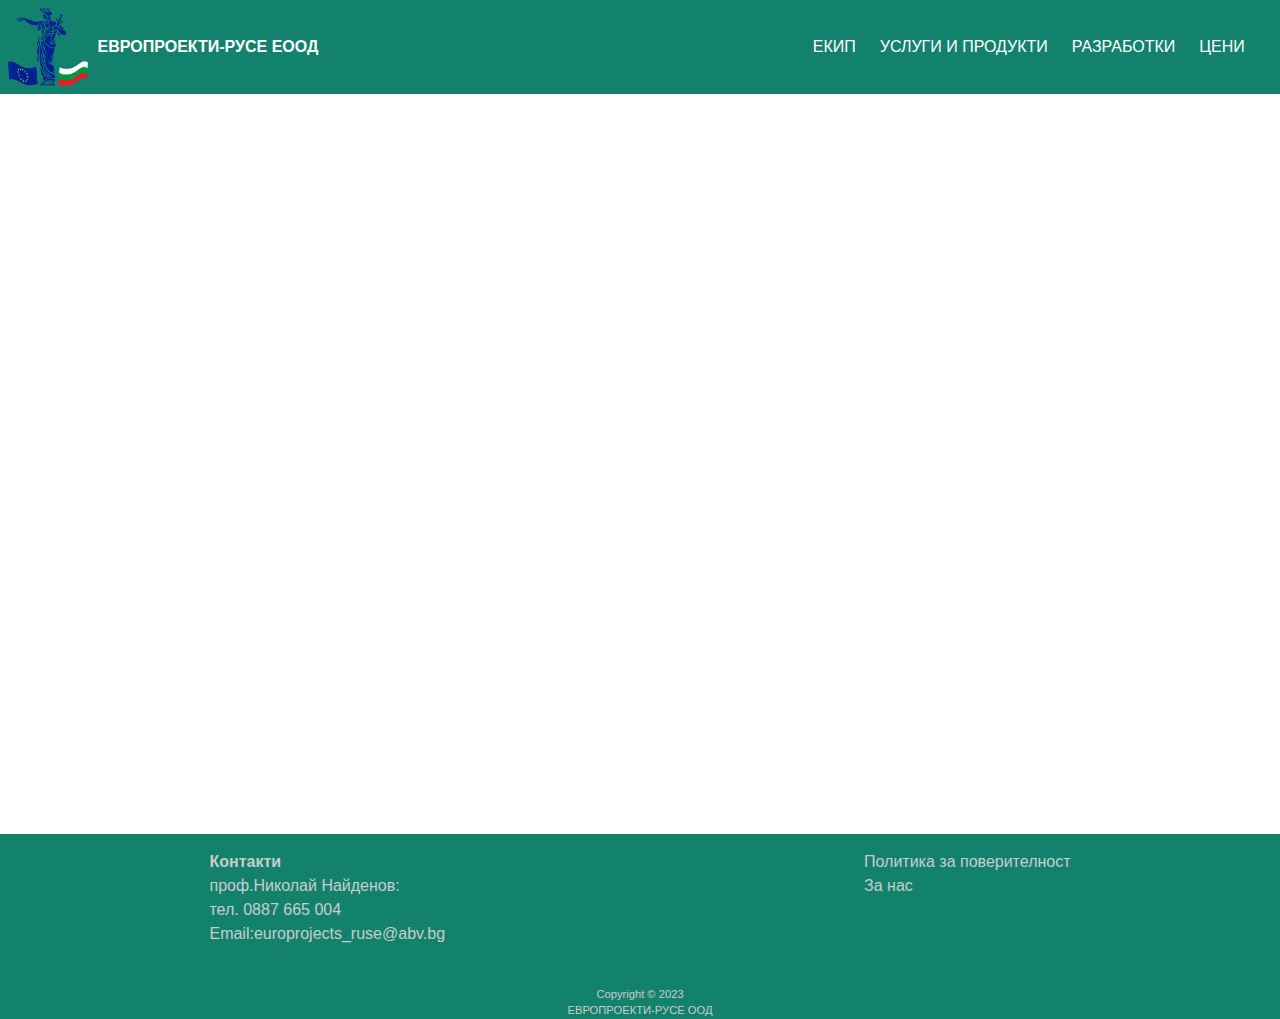
==== euro-projects/home.html @ 1c2e4356 "Update home.html" ====
<!DOCTYPE html>
<html lang="en">

<head>
    <meta charset="UTF-8">
    <meta name="viewport" content="width=device-width, initial-scale=1.0">
    <link rel="stylesheet" href="./styles/site.css">
    <title>ЕВРОПРОЕКТИ-РУСЕ</title>
</head>

<body>

    <div class="site">

        <header class="site-header">
            <div class="container">
                <div class="logo">
                    <!-- <img src="./images/Ruse-logo.svg" alt="Ruse-logo"> -->
                    <img src="./images/ruse-logo2.png" alt="Ruse-logo">
                    <div class="logo-content">
                        <a href="./home.html">ЕВРОПРОЕКТИ-РУСЕ ЕООД</a>
                        <!-- <span>ЕВРОПРОЕКТИ-РУСЕ ООД</span> -->
                    </div>
                </div>
                <nav class="site-nav">
                    <ul>
                        <li><a href="./team.html">ЕКИП</a></li>
                        <li><a href="./products.html">УСЛУГИ И ПРОДУКТИ</a></li>
                        <li><a href="">РАЗРАБОТКИ</a></li>
                        <li><a href="">ЦЕНИ</a></li>
                    </ul>
                </nav>
            </div>
        </header>

        <main>

            <div class="home-site">
                <h1>Консултиране, управление на проекти и маркетинг в замеделието</h1>
                <div class="container">
                    <aside class="logo-list">
                        <ul>
                            <li class="interreg"><a href="https://interregrobg.eu/en/"><img src="./images/interreg-logo.jpg" alt=""></a></li>
                            <li><img src="./images/logo-4.png" alt=""><a href="https://www.eufunds.bg/bg/vomr/node/12158">СПРЗСР</a></li>
                            <li><img src="./images/logo-4.png" alt=""><a href="https://www.eufunds.bg/bg/ophrd">ОП 'РЧР'</a></li>
                            <li><img src="./images/logo-4.png" alt=""><a href="https://www.eea.europa.eu/bg/about-us/who">ОП 'ОС'</a></li>
                            <li><img src="./images/logo-4.png" alt=""><a href="https://opic.bg/">ОП 'ИК'</a></li>
                            <li><img src="./images/logo-4.png" alt=""><a href="https://www.eufunds.bg/bg/opgg">Добро Управление</a></li>
                        </ul>
                    </aside>
                    <div class="home-content">
                        <div class="home-img">
                            <img src="./images/map-3.png" alt="">
                            <h2>Балансирано и устойчиво развитие на бизнеса и общностите в селските райони</h2>
                        </div>
                    </div>
                </div>
            </div>
        </main>

        <div class="site-footer">
            <div class="container">
                <div class="contacts">
                    <span>Контакти</span>
                    <ul>
                        <li>проф.Николай Найденов:</li>
                        <li>тел. 0887 665 004</li>
                        <li>Email:europrojects_ruse@abv.bg</li>
                    </ul>
                </div>
                <div class="about-us">
                    <ul>
                        <li><a href="">Политика за поверителност</a></li>
                        <li><a href="">За нас</a></li>
                    </ul>
                </div>
            </div>
            <p>Copyright © 2023</p>
            <p>ЕВРОПРОЕКТИ-РУСЕ ООД</p>
        </div>
    </div>

</body>

</html>
---- euro-projects/styles/site.css ----
@import url(./layout.css);
@import url(./reset.css);
@import url(./typography.css);
@import url(./navigation.css);
@import url(./home.css);
@import url(./team.css);
@import url(./products.css);
@import url(./requestForm.css);
@import url(./site-footer.css);
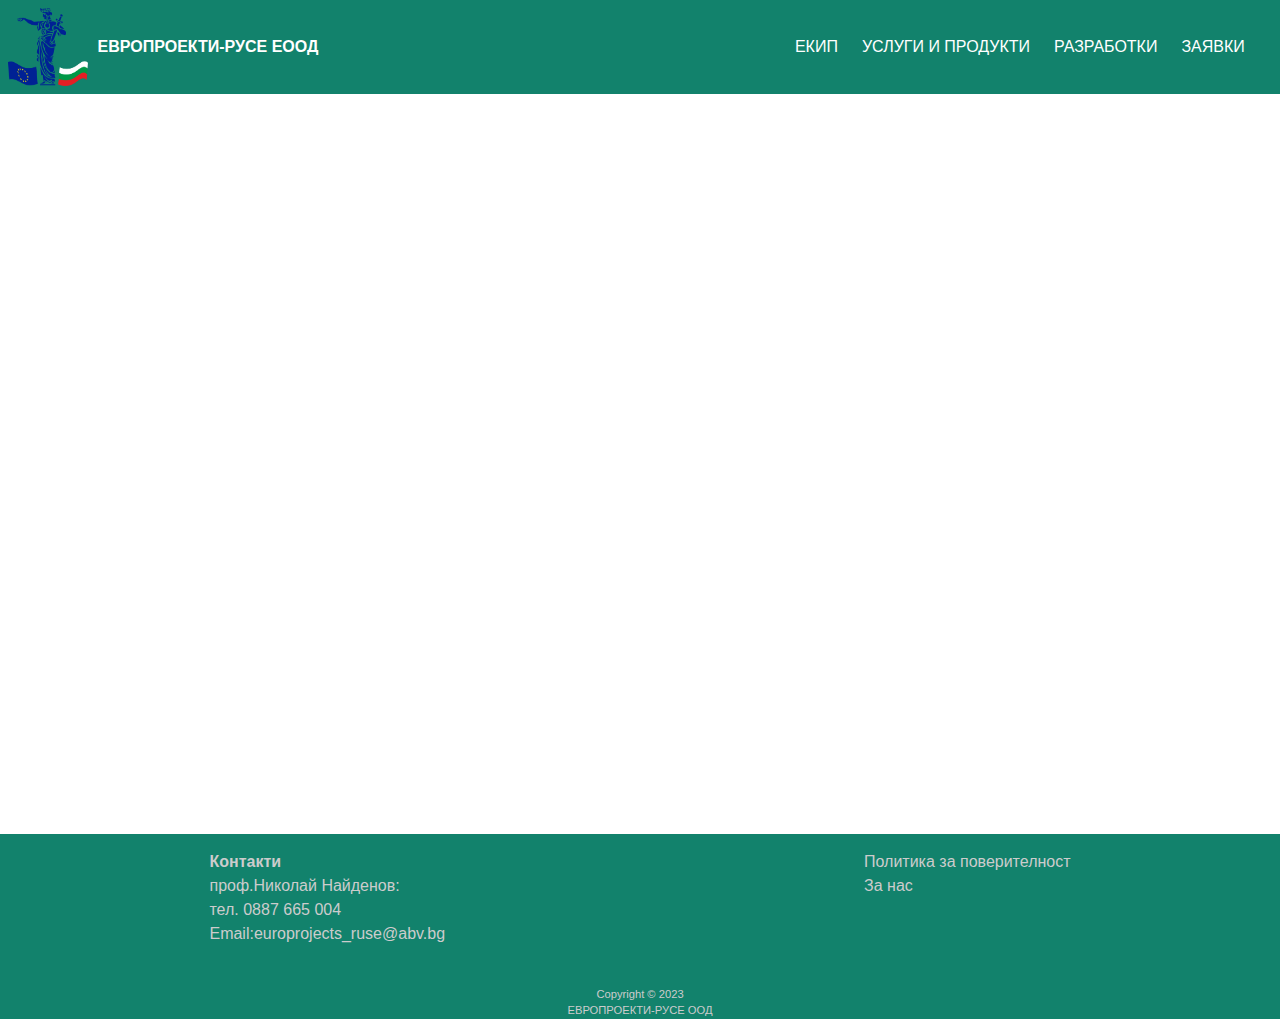
==== commit 10ffd186: "Update home.html" ====
--- a/euro-projects/home.html
+++ b/euro-projects/home.html
@@ -5,6 +5,7 @@
     <meta charset="UTF-8">
     <meta name="viewport" content="width=device-width, initial-scale=1.0">
     <link rel="stylesheet" href="./styles/site.css">
+    <link rel="icon" type="image/png" href="./images/ruse-logo2.png">
     <title>ЕВРОПРОЕКТИ-РУСЕ</title>
 </head>
 
@@ -27,7 +28,7 @@
                         <li><a href="./team.html">ЕКИП</a></li>
                         <li><a href="./products.html">УСЛУГИ И ПРОДУКТИ</a></li>
                         <li><a href="">РАЗРАБОТКИ</a></li>
-                        <li><a href="">ЦЕНИ</a></li>
+                        <li><a href="./requestForm.html">ЗАЯВКИ</a></li>
                     </ul>
                 </nav>
             </div>
@@ -36,7 +37,7 @@
         <main>
 
             <div class="home-site">
-                <h1>Консултиране, управление на проекти и маркетинг в замеделието</h1>
+                <h1>Консултиране и управление на проекти в замеделието</h1>
                 <div class="container">
                     <aside class="logo-list">
                         <ul>
@@ -50,8 +51,9 @@
                     </aside>
                     <div class="home-content">
                         <div class="home-img">
-                            <img src="./images/map-3.png" alt="">
-                            <h2>Балансирано и устойчиво развитие на бизнеса и общностите в селските райони</h2>
+                            <img src="./images/map.png" alt="">
+                            <!-- <img src="./images/map-3.png" alt=""> -->
+                            <h2>Устойчиво и балансирано развитие на бизнеса и общностите в селските райони</h2>
                         </div>
                     </div>
                 </div>
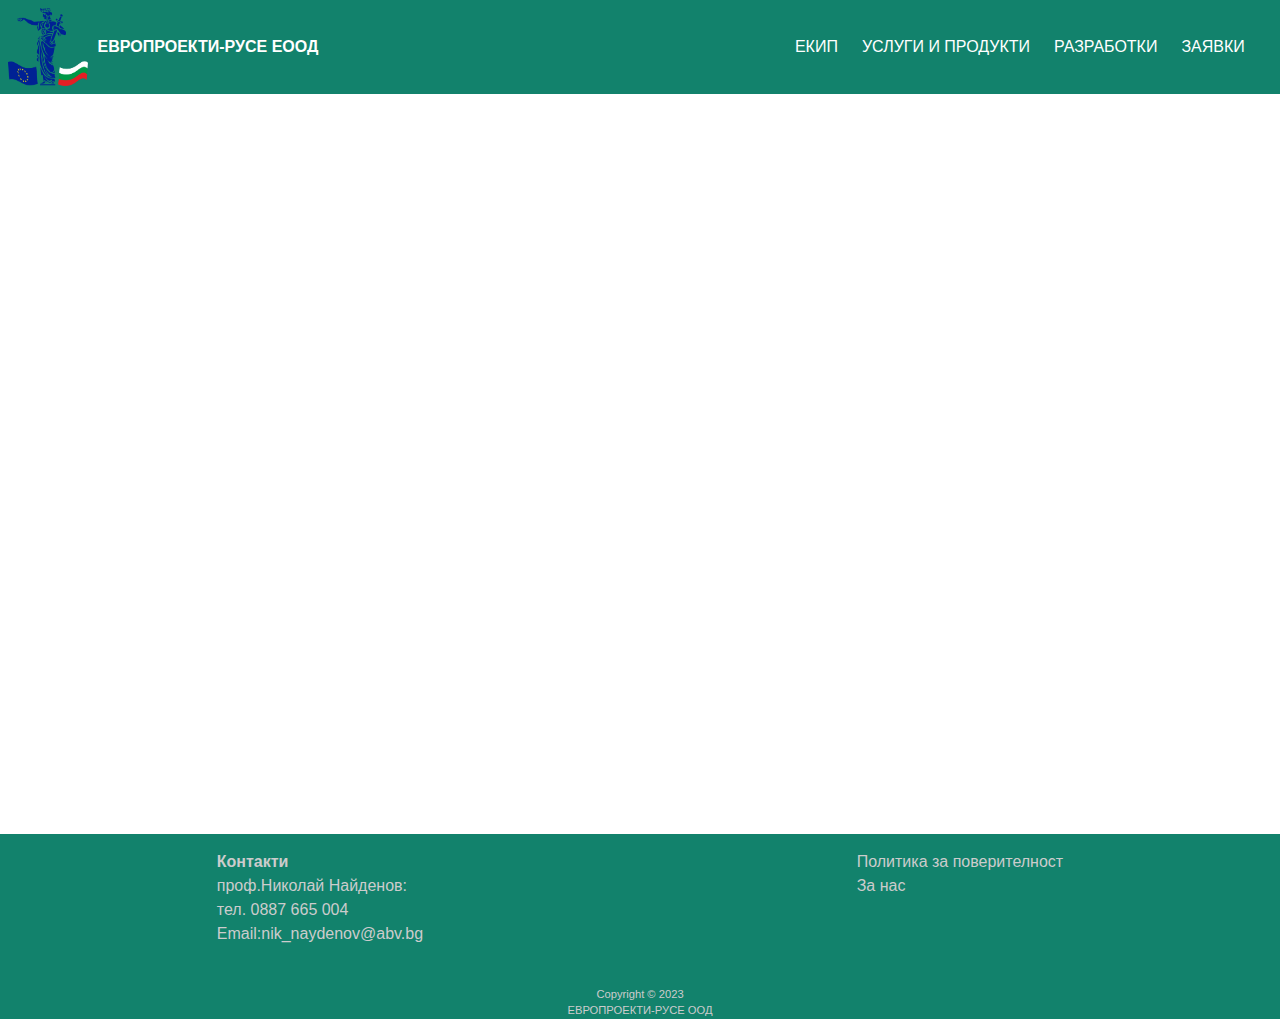
==== commit b00e56a5: "change email" ====
--- a/euro-projects/home.html
+++ b/euro-projects/home.html
@@ -41,7 +41,7 @@
                 <div class="container">
                     <aside class="logo-list">
                         <ul>
-                            <li class="interreg"><a href="https://interregrobg.eu/en/"><img src="./images/interreg-logo.jpg" alt=""></a></li>
+                            <li class="interreg"><a href="./interreg-page.html"><img src="./images/interreg-logo.jpg" alt=""></a></li>
                             <li><img src="./images/logo-4.png" alt=""><a href="https://www.eufunds.bg/bg/vomr/node/12158">СПРЗСР</a></li>
                             <li><img src="./images/logo-4.png" alt=""><a href="https://www.eufunds.bg/bg/ophrd">ОП 'РЧР'</a></li>
                             <li><img src="./images/logo-4.png" alt=""><a href="https://www.eea.europa.eu/bg/about-us/who">ОП 'ОС'</a></li>
@@ -51,8 +51,7 @@
                     </aside>
                     <div class="home-content">
                         <div class="home-img">
-                            <img src="./images/map.png" alt="">
-                            <!-- <img src="./images/map-3.png" alt=""> -->
+                            <img src="./images/map-ruse.png" alt="">
                             <h2>Устойчиво и балансирано развитие на бизнеса и общностите в селските райони</h2>
                         </div>
                     </div>
@@ -67,7 +66,7 @@
                     <ul>
                         <li>проф.Николай Найденов:</li>
                         <li>тел. 0887 665 004</li>
-                        <li>Email:europrojects_ruse@abv.bg</li>
+                        <li>Email:nik_naydenov@abv.bg</li>
                     </ul>
                 </div>
                 <div class="about-us">
--- a/euro-projects/styles/site.css
+++ b/euro-projects/styles/site.css
@@ -6,4 +6,5 @@
 @import url(./team.css);
 @import url(./products.css);
 @import url(./requestForm.css);
+@import url(./interreg-page.css);
 @import url(./site-footer.css);